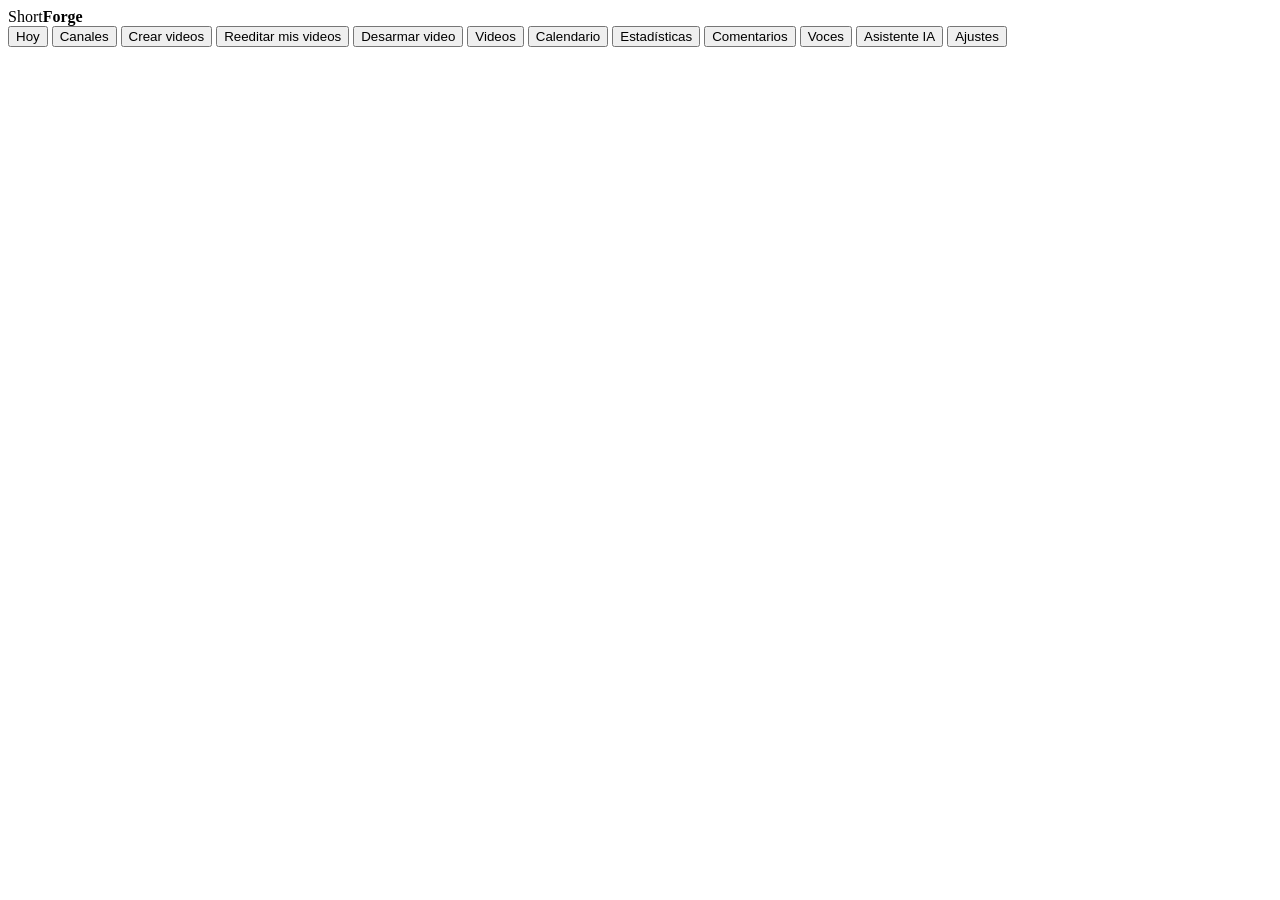
==== public/index.html @ be822e8a "ShortForge v6.2.0: actualizaciones con un clic Co-Authored-By: Claude Opus 5.5 <noreply@anthropic.co" ====
<!DOCTYPE html>
<html lang="es">
<head>
<meta charset="utf-8">
<meta name="viewport" content="width=device-width,initial-scale=1">
<title>ShortForge</title>
<link rel="stylesheet" href="/style.css">
</head>
<body>
<aside>
  <div class="brand">Short<b>Forge</b></div>
  <nav>
    <button data-tab="hoy" class="on">Hoy</button>
    <button data-tab="canales">Canales</button>
    <button data-tab="crear">Crear videos</button>
    <button data-tab="reeditar">Reeditar mis videos</button>
    <button data-tab="desarmar">Desarmar video</button>
    <button data-tab="videos">Videos <span id="badge"></span></button>
    <button data-tab="calendario">Calendario</button>
    <button data-tab="estadisticas">Estadísticas</button>
    <button data-tab="comentarios">Comentarios <span id="cbadge"></span></button>
    <button data-tab="voces">Voces</button>
    <button data-tab="chat">Asistente IA</button>
    <button data-tab="ajustes">Ajustes</button>
  </nav>
  <div id="worker" class="worker"></div>
</aside>
<main id="main"></main>
<div id="modal" hidden><div class="modal-box" id="modalBox"></div></div>
<div id="toast" hidden></div>
<script src="/app.js"></script>
</body>
</html>
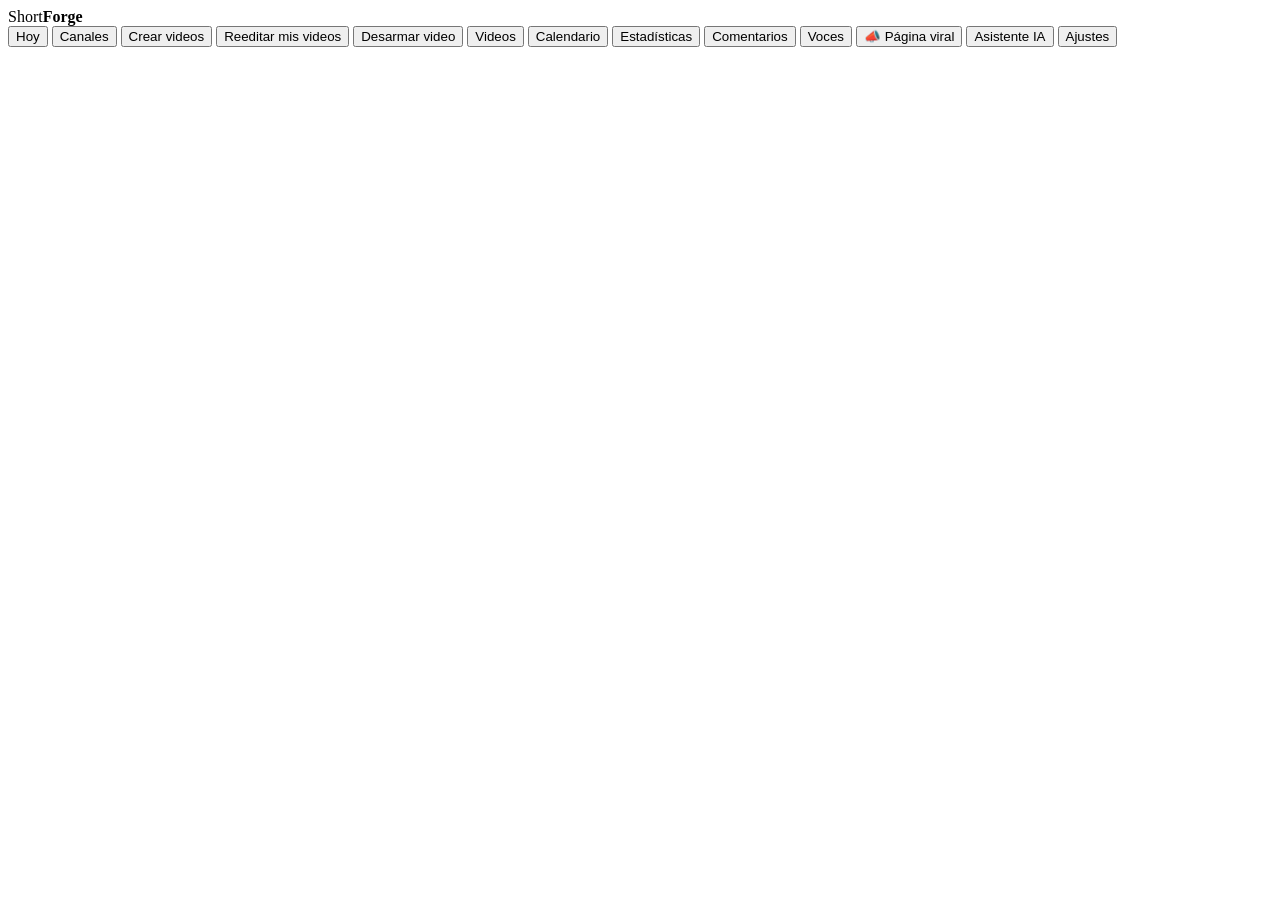
==== commit 0c87de5f: "v7.0.0: página viral integrada (juegos, base de visitantes, campañas push, túnel de Cloudflare, vide" ====
--- a/public/index.html
+++ b/public/index.html
@@ -20,6 +20,7 @@
     <button data-tab="estadisticas">Estadísticas</button>
     <button data-tab="comentarios">Comentarios <span id="cbadge"></span></button>
     <button data-tab="voces">Voces</button>
+    <button data-tab="viral">📣 Página viral</button>
     <button data-tab="chat">Asistente IA</button>
     <button data-tab="ajustes">Ajustes</button>
   </nav>
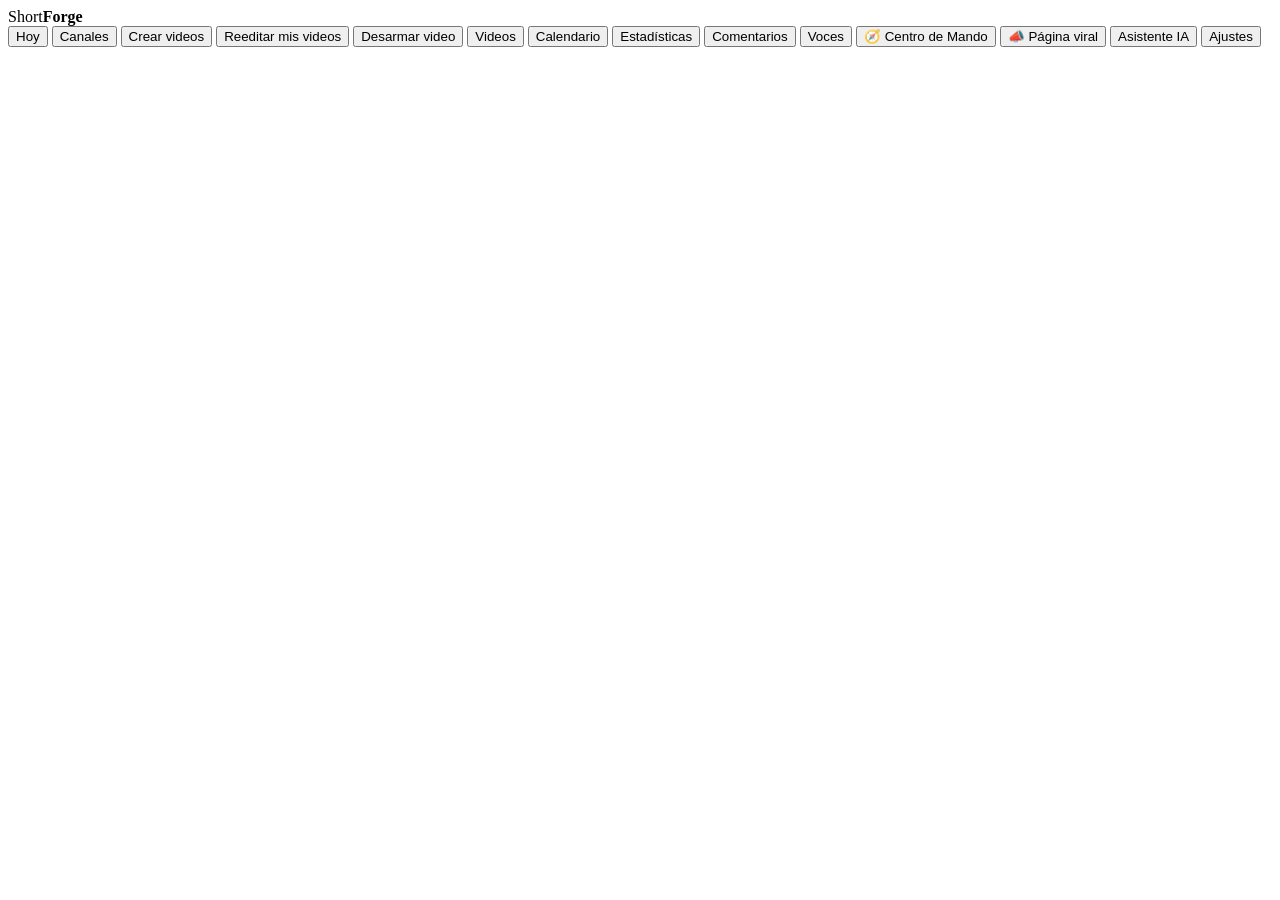
==== commit 2d827ac1: "Centro de Mando: 4 agentes de bajo consumo, bandeja de links de YouTube y reporte diario Co-Authored" ====
--- a/public/index.html
+++ b/public/index.html
@@ -20,6 +20,7 @@
     <button data-tab="estadisticas">Estadísticas</button>
     <button data-tab="comentarios">Comentarios <span id="cbadge"></span></button>
     <button data-tab="voces">Voces</button>
+    <button data-tab="mando">🧭 Centro de Mando</button>
     <button data-tab="viral">📣 Página viral</button>
     <button data-tab="chat">Asistente IA</button>
     <button data-tab="ajustes">Ajustes</button>
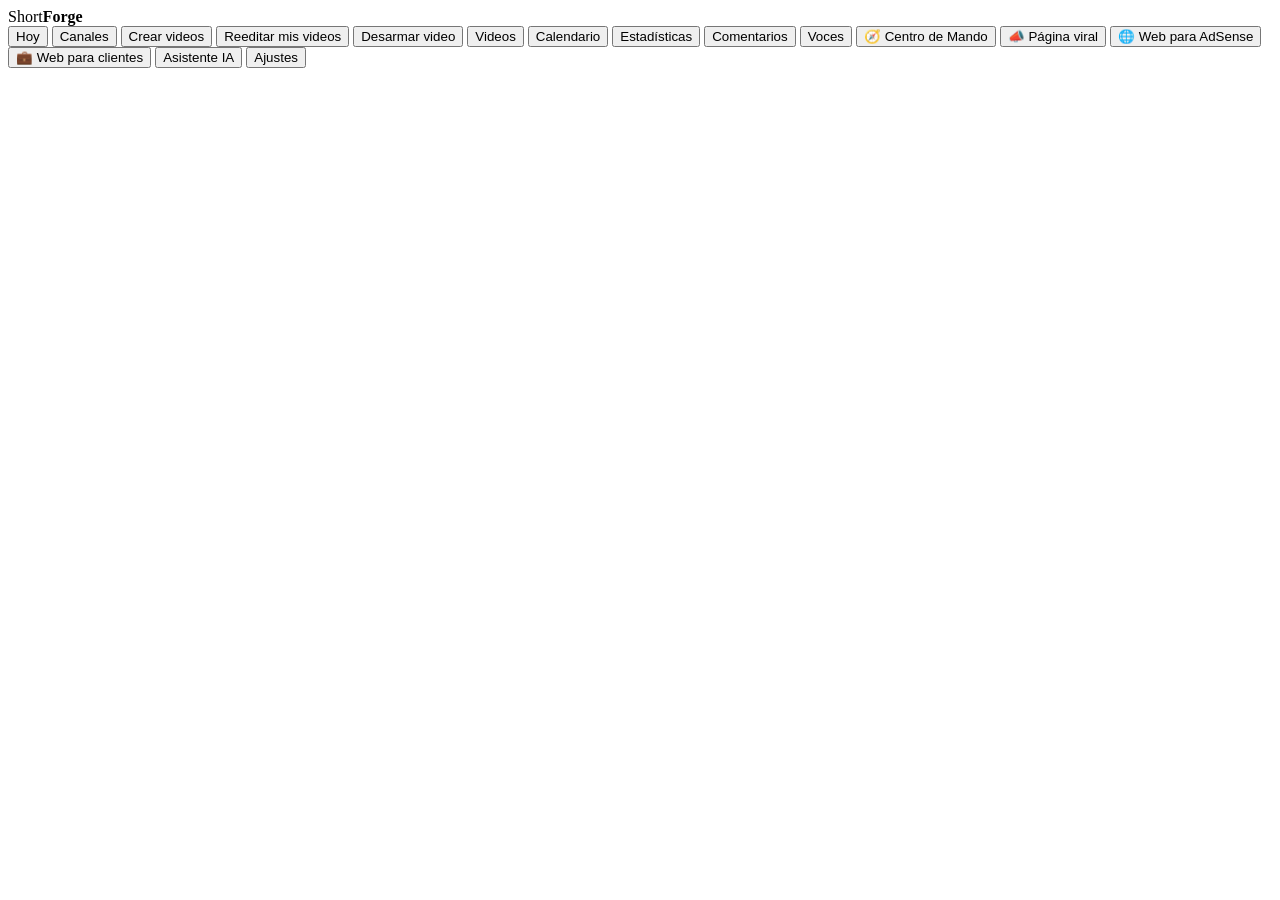
==== commit 68959913: "Webs para AdSense y webs para clientes Co-Authored-By: Claude Opus 5.5 <noreply@anthropic.com> Claud" ====
--- a/public/index.html
+++ b/public/index.html
@@ -22,6 +22,8 @@
     <button data-tab="voces">Voces</button>
     <button data-tab="mando">🧭 Centro de Mando</button>
     <button data-tab="viral">📣 Página viral</button>
+    <button data-tab="webads">🌐 Web para AdSense</button>
+    <button data-tab="webcli">💼 Web para clientes</button>
     <button data-tab="chat">Asistente IA</button>
     <button data-tab="ajustes">Ajustes</button>
   </nav>
@@ -31,5 +33,6 @@
 <div id="modal" hidden><div class="modal-box" id="modalBox"></div></div>
 <div id="toast" hidden></div>
 <script src="/app.js"></script>
+<script src="/webs.js"></script>
 </body>
 </html>
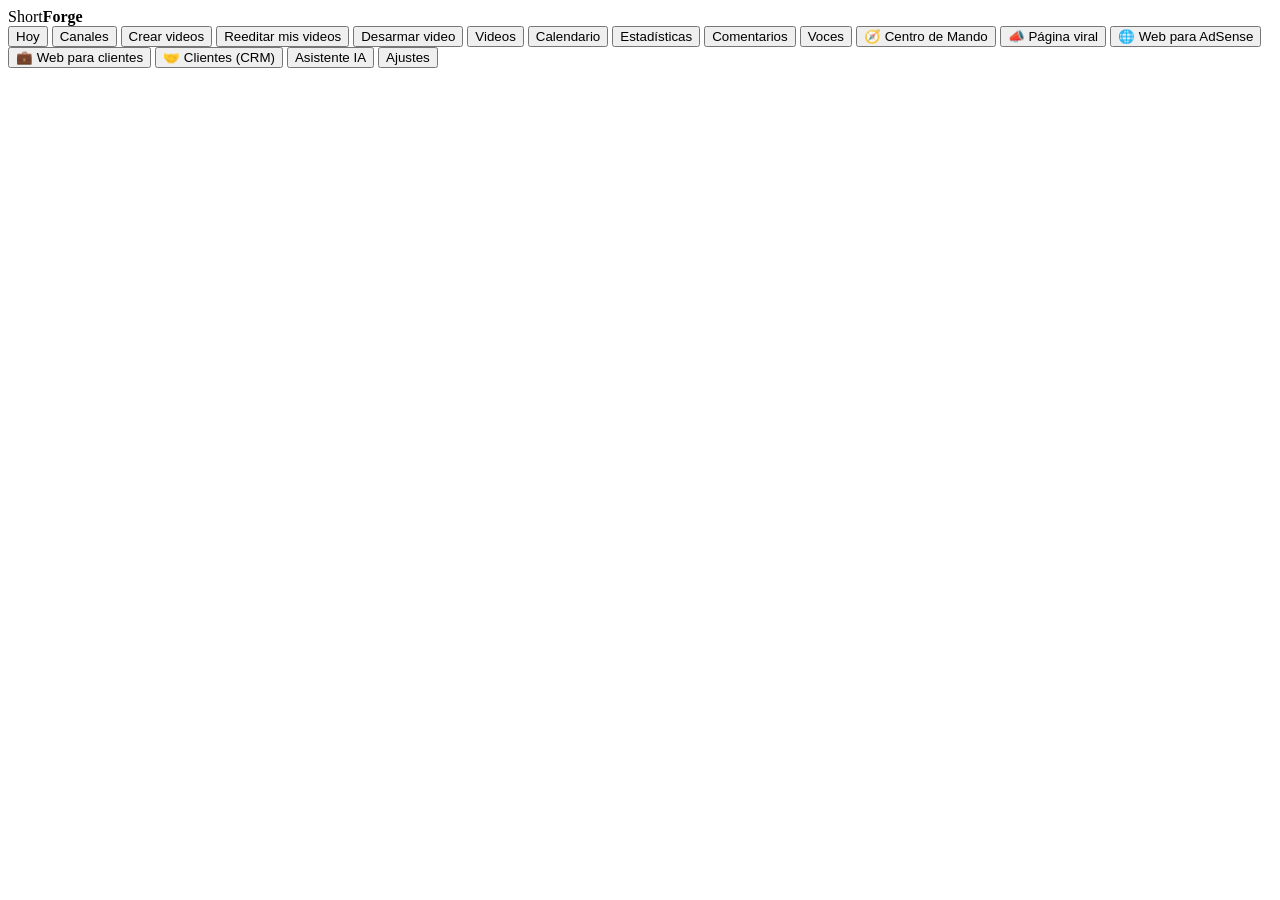
==== commit 14d93e54: "Yupitok Studio: página de presentación, chatbot vendedor y CRM Co-Authored-By: Claude Opus 5.5 <nore" ====
--- a/public/index.html
+++ b/public/index.html
@@ -24,6 +24,7 @@
     <button data-tab="viral">📣 Página viral</button>
     <button data-tab="webads">🌐 Web para AdSense</button>
     <button data-tab="webcli">💼 Web para clientes</button>
+    <button data-tab="crm">🤝 Clientes (CRM)</button>
     <button data-tab="chat">Asistente IA</button>
     <button data-tab="ajustes">Ajustes</button>
   </nav>
@@ -34,5 +35,6 @@
 <div id="toast" hidden></div>
 <script src="/app.js"></script>
 <script src="/webs.js"></script>
+<script src="/crm.js"></script>
 </body>
 </html>
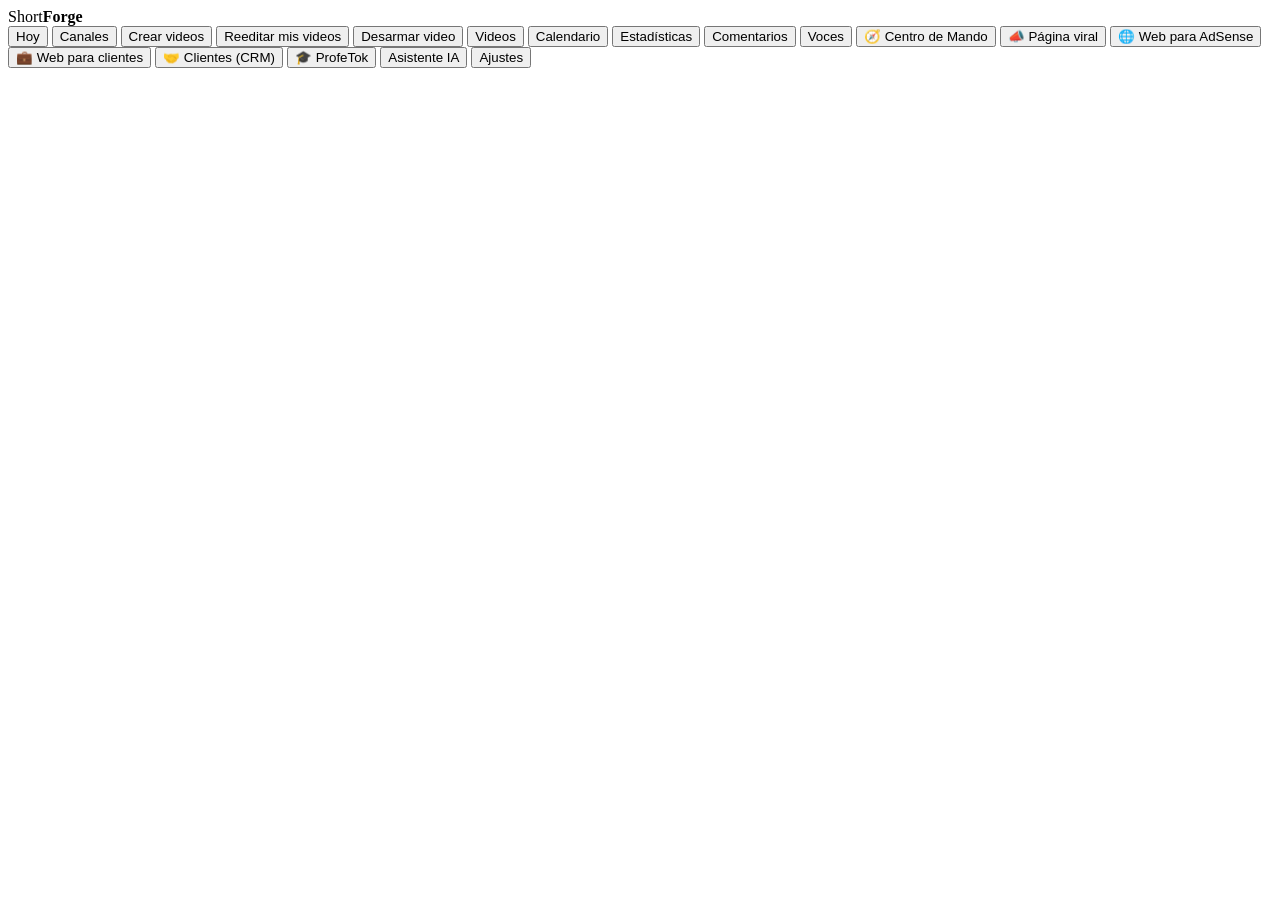
==== commit 85c0e291: "ShortForge: ProfeTok con su propio botón en el menú Co-Authored-By: Claude Opus 5.5 <noreply@anthrop" ====
--- a/public/index.html
+++ b/public/index.html
@@ -25,6 +25,7 @@
     <button data-tab="webads">🌐 Web para AdSense</button>
     <button data-tab="webcli">💼 Web para clientes</button>
     <button data-tab="crm">🤝 Clientes (CRM)</button>
+    <button data-tab="profetok">🎓 ProfeTok</button>
     <button data-tab="chat">Asistente IA</button>
     <button data-tab="ajustes">Ajustes</button>
   </nav>
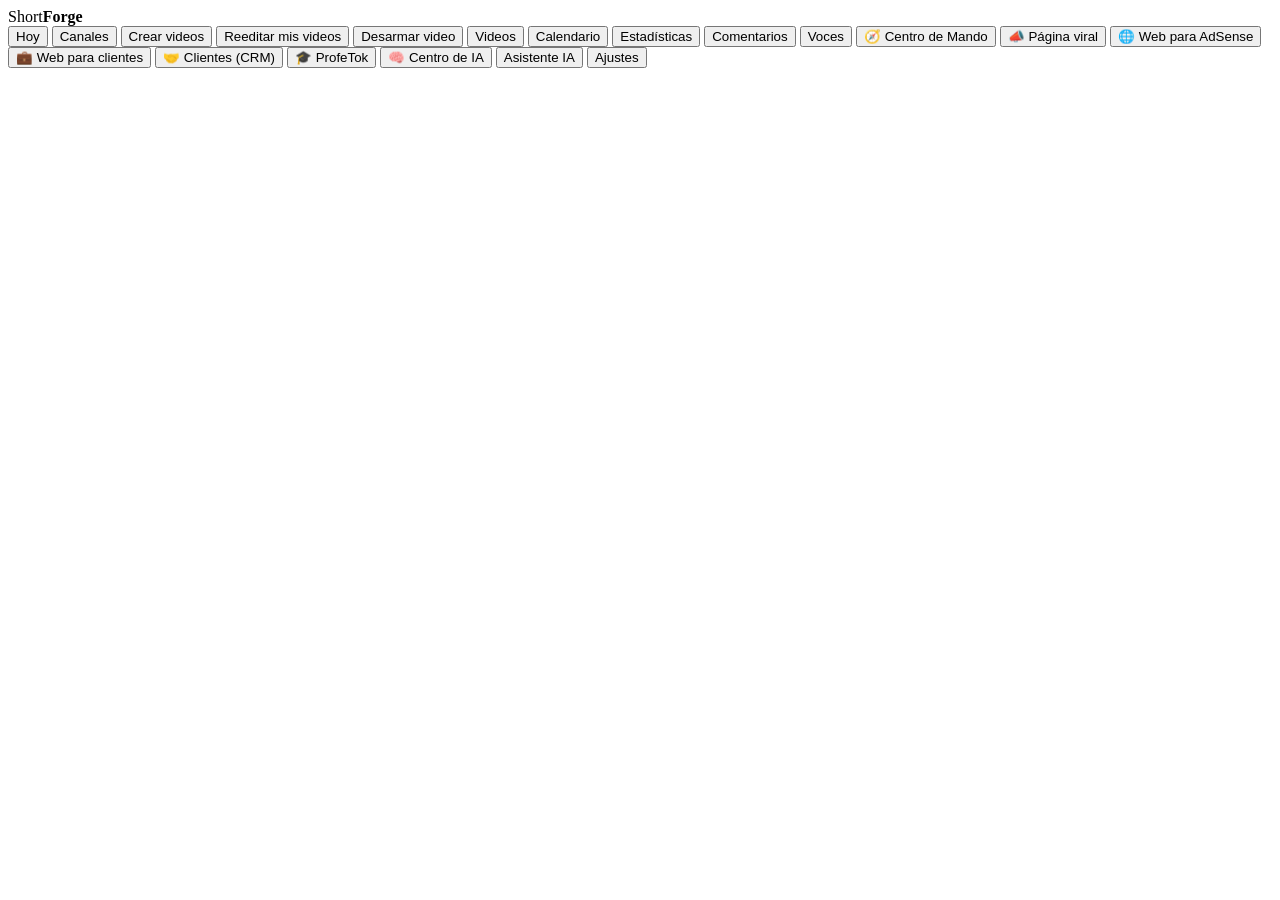
==== commit 55b88576: "ShortForge 9.34.0: Centro de IA (motores modulares, videos gratis con Spaces de Hugging Face, cola c" ====
--- a/public/index.html
+++ b/public/index.html
@@ -26,6 +26,7 @@
     <button data-tab="webcli">💼 Web para clientes</button>
     <button data-tab="crm">🤝 Clientes (CRM)</button>
     <button data-tab="profetok">🎓 ProfeTok</button>
+    <button data-tab="centroia">🧠 Centro de IA</button>
     <button data-tab="chat">Asistente IA</button>
     <button data-tab="ajustes">Ajustes</button>
   </nav>
